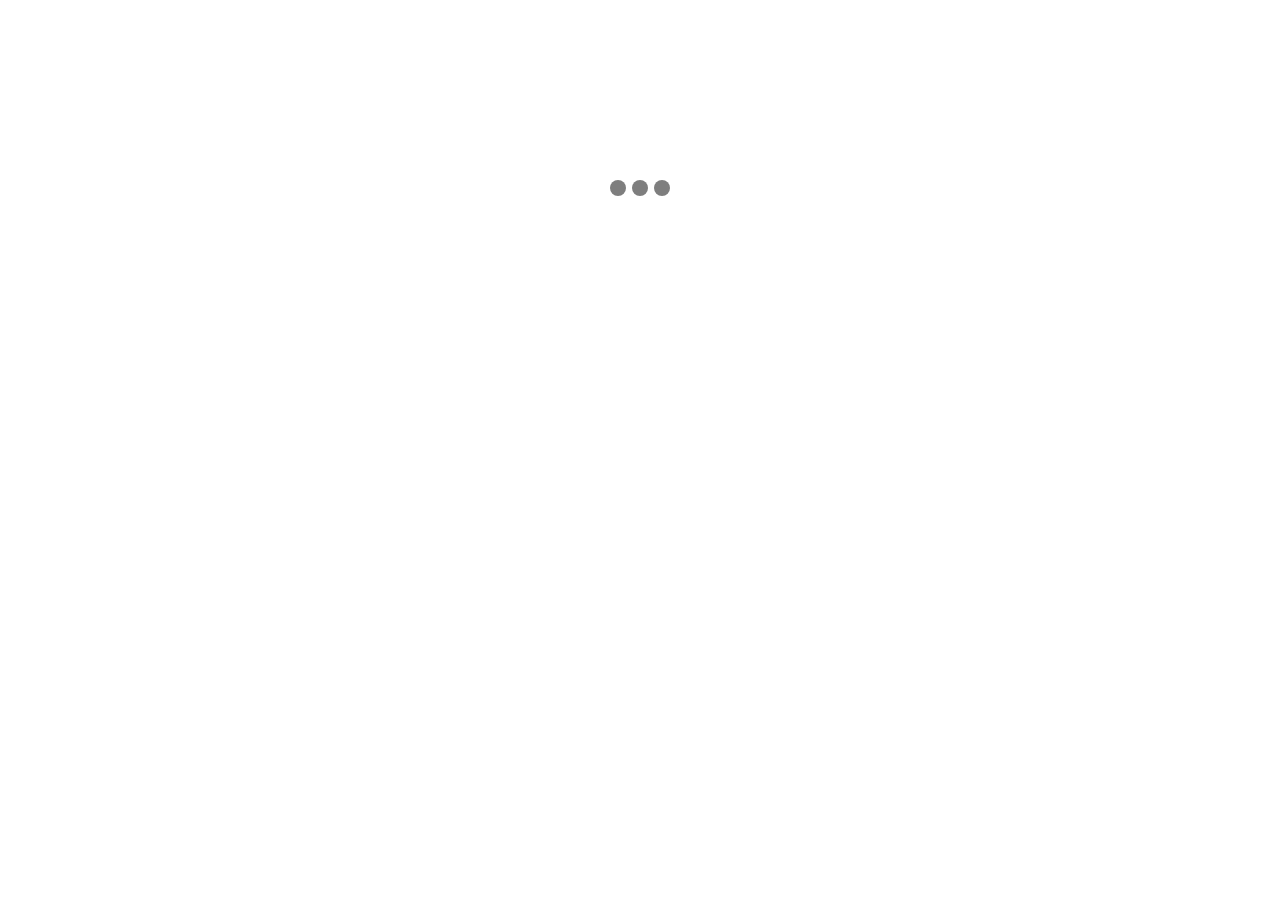
==== index.html @ 1f26c6fa "flex alignment on the hourly items" ====
<html>

<head>

	<title>blueclouds</title>
	<link rel="stylesheet" type="text/css" href="main.css">
	<meta name="viewport" content="width=device-width, initial-scale=1.0, maximum-scale=1.0, user-scalable=no" />

	<link rel="apple-touch-icon-precomposed" sizes="57x57" href="images/apple-touch-icon-57x57.png" />
	<link rel="apple-touch-icon-precomposed" sizes="114x114" href="images/apple-touch-icon-114x114.png" />
	<link rel="apple-touch-icon-precomposed" sizes="72x72" href="images/apple-touch-icon-72x72.png" />
	<link rel="apple-touch-icon-precomposed" sizes="144x144" href="images/apple-touch-icon-144x144.png" />
	<link rel="apple-touch-icon-precomposed" sizes="60x60" href="images/apple-touch-icon-60x60.png" />
	<link rel="apple-touch-icon-precomposed" sizes="120x120" href="images/apple-touch-icon-120x120.png" />
	<link rel="apple-touch-icon-precomposed" sizes="76x76" href="images/apple-touch-icon-76x76.png" />
	<link rel="apple-touch-icon-precomposed" sizes="152x152" href="images/apple-touch-icon-152x152.png" />
	<link rel="icon" type="image/png" href="images/favicon-196x196.png" sizes="196x196" />
	<link rel="icon" type="image/png" href="images/favicon-96x96.png" sizes="96x96" />
	<link rel="icon" type="image/png" href="images/favicon-32x32.png" sizes="32x32" />
	<link rel="icon" type="image/png" href="images/favicon-16x16.png" sizes="16x16" />
	<link rel="icon" type="image/png" href="images/favicon-128.png" sizes="128x128" />
	<meta name="application-name" content="blueclouds" />
	<meta name="msapplication-TileColor" content="#FFFFFF" />
	<meta name="msapplication-TileImage" content="images/mstile-144x144.png" />
	<meta name="msapplication-square70x70logo" content="images/mstile-70x70.png" />
	<meta name="msapplication-square150x150logo" content="images/mstile-150x150.png" />
	<meta name="msapplication-wide310x150logo" content="images/mstile-310x150.png" />
	<meta name="msapplication-square310x310logo" content="images/mstile-310x310.png" />


</head>

<body>
	<div id="content">
		<div class="spinner">
			<div class="bounce1"></div>
			<div class="bounce2"></div>
			<div class="bounce3"></div>
		</div>
		<ul id="hourlyList">
		</ul>
	</div>
	<button title="Back to top" class="scroll fade-out" id="scroll-top">
		<i class="chevron"></i>
	</button>
</body>
<script>
	const scrollButton = document.getElementById('scroll-top')

	scrollButton.addEventListener('click', animateScroll)

	const contentContainer = document.getElementById('content')

	navigator.geolocation.getCurrentPosition(geoSuccess, err => {
		if (err) {
			console.error(err)
		}
	})

	window.addEventListener('scroll', evt => {
		if (window.pageYOffset >= 50 && hasClass(scrollButton, 'fade-out')) scrollButton.classList.remove('fade-out')
		else if (window.pageYOffset < 50 && !hasClass(scrollButton, 'fade-out')) scrollButton.classList.add('fade-out')
	})

	function animateScroll() {
		const scrollTime = Math.min(2.0, Math.max(0.5, window.pageYOffset / 3000))
		contentContainer.style.transition = `top ${scrollTime}s cubic-bezier(0,0,0,1)`
		contentContainer.style.top = `${window.pageYOffset}px`
		setTimeout(() => {
			contentContainer.style.transition = 'none';
			contentContainer.style.top = ''
			window.scrollTo(0, 0)
		}, scrollTime * 1000)
	}

	async function fetchForecastData(url) {
		const response = await fetch(url)
		const json = await response.json()
		return json.properties.periods
	}

	async function geoSuccess(pos) {
		const { latitude, longitude } = pos.coords
		const urlHourly = weatherUrl(latitude, longitude, '/hourly')
		const urlDaily = weatherUrl(latitude, longitude)
		const [hourlyForecast, dailyForecast] = await Promise.all([
			fetchForecastData(urlHourly),
			fetchForecastData(urlDaily)
		])

		let html = getWeekdayHtml(hourlyForecast[0].startTime, dailyForecast)

		for (const p of hourlyForecast) {
			const startTime = formatDate(p.startTime)
			if (startTime === '12:00a') {
				const header = getWeekdayHtml(p.startTime, dailyForecast)
				if (!header) break
				html += header
			}
			html += `
				<li class="hourly">
					<div class="left-detail">
						<img src="${p.icon}"/>
						<span class="time">${startTime}</span>
						<span class="temperature">${p.temperature}&deg;</span>
						<span class="flex-pad"><span>
					</div>
					<div class="right-detail">
					</div>
				</li>
			`

		}
		hourlyForecast.forEach(p => {
		})

		contentContainer.innerHTML = html

		// setupDetails()
		setupAccordionListener()
	}

	function setupAccordionListener() {
		const accordions = document.getElementsByClassName('accordion')

		for(let i = 0; i < accordions.length; i++) {
			const accordion = accordions[i];
			accordion.addEventListener('click', function(evt) {
				this.classList.toggle('open')
				const collapsibleList = this.nextElementSibling

				if (collapsibleList.style.maxHeight) {
					collapsibleList.style.maxHeight = null
				}
				else {
					collapsibleList.style.maxHeight = collapsibleList.scrollHeight + 'px'
				}
			})
		}

	}

	// function setupDetails() {
	// 	const details = document.getElementsByTagName('details')
	// 	// for (const detail of details) {
	// 	// 	detail.addEventListener('toggle', toggleDetails)
	// 	// }

	// 	let isChanging = false


	// 	function toggleDetails(e) {
	// 		if (isChanging) return
	// 		localStorage.setItem('detailsState', e.target.open ? 'open' : '')
	// 		isChanging = true
	// 		for (const detail of details) {
	// 			detail.open = e.target.open
	// 		}
	// 		isChanging = false
	// 	}
	// }

	function formatDate(date) {
		date = parseInt(/T(\d\d)/.exec(date)[1])
		if (date === 0) return '12:00a'
		if (date === 12) return '12:00p'
		if (date > 12) return `${date - 12}:00p`
		return `${date}:00a`
	}

	function getDailyfromDate(dailyForecast, date) {
		const results = {}
		date = /^\d{4}-\d\d-\d\d/.exec(date)[0]
		for (const d of dailyForecast) {
			if (d.startTime.startsWith(date)) {
				results[d.isDaytime ? 'day' : 'night'] = d
			}
		}
		return results
	}

	function getWeekdayHtml(datetime, dailyForecast) {
		const weekdays = ['Sunday', 'Monday', 'Tuesday', 'Wednesday', 'Thursday', 'Friday', 'Saturday']
		const daily = getDailyfromDate(dailyForecast, datetime)

		if (!daily.day && !daily.night) return false

		datetime = new Date(datetime)
		const day = weekdays[datetime.getDay()]
		const month = datetime.getMonth() + 1
		const date = datetime.getDate()

		return `
				</ul>
			</div>
			<div>
					<div class="accordion sticky">
						<span>${day} ${month}/${date}</span>
						<img src="${(daily.day || daily.night).icon.replace('medium', 'small')}" />
						<div class="highLow">
							<div>${daily.day ? daily.day.temperature + '&deg;' : '\xa0'}</div>
							<div>${daily.night ?  daily.night.temperature + '&deg;' : '\xa0'}</div>
						</div>
					</div>
				<ul>
		`
	}

	function hasClass(element, cls) {
		return (' ' + element.className + ' ').indexOf(' ' + cls + ' ') > -1;
	}

	function weatherUrl(lat, lng, endpoint = '') {
		return `https://api.weather.gov/points/${lat.toFixed(4)},${lng.toFixed(4)}/forecast${endpoint}`
	}
</script>

</html>
---- main.css ----
body {
	font-size: 30px;
	font-family: -apple-system, BlinkMacSystemFont, 'Segoe UI', Roboto, Oxygen, Ubuntu, Cantarell, 'Open Sans', 'Helvetica Neue', sans-serif;
	color: #4e4e4e;
	margin: 0;
	padding: 0;
	width:100%;
}
.accordion {
  outline: none;
	padding: 1vh 0 1vh 0;
}
.accordion>span {
	flex-grow: 1;
}
#content {
	position:absolute;
	top:0;
	left:0;
	right:0;
}
ul {
	list-style: none;
	margin: 0;
  padding: 0;
	overflow: hidden;
	max-height: 0;
	transition: max-height 0.4s ease-out;
}
img {
	/* height: 7vh; */
	border-radius: 6px;
	margin-left: 1rem;
}
li {
	padding: 1vh 0 1vh 0;
	background-color: white;
	display: flex;
	flex-direction: row;
	justify-content: space-evenly;
	align-items: center;
	flex-wrap: nowrap;
	flex-grow: 1;
}
li.hourly:nth-child(2n) {
	background-color: #eee;
}
li div.left-detail {
	display: flex;
	flex-direction: row;
	align-items: center;
	flex-wrap: nowrap;
	justify-content: space-between;
	flex: 1;
}
li div.right-detail {
	display: flex;
	flex-direction: row;
	align-items: center;
	flex-wrap: nowrap;
	justify-content: center;
	flex: 1.5;
}
li span {
	text-align: right;
}
li span.temperature {
	width: 75px;
}
li span.time {
	font-size: 20px;
	width: 70px;
}
.flex-pad {
	flex-grow: 1;
}
.accordion .highLow{
	display: inline-block;
	font-size: 80%;
	margin: 0 0.5em;
}
.sticky {
	overflow: auto;
	width: -webkit-fill-available;
	width: -moz-available;
  position: -webkit-sticky;
  position: -moz-sticky;
  position: -o-sticky;
  position: -ms-sticky;
  position: sticky;
  top: 0;
  left: 0;
  right: 0;
  display: flex;
  align-items: center;
  z-index: 1;
  background-color: #fff;
	padding-left: 1rem;
	border: rgba(0,0,0,0.07) 0.5px solid;
	box-shadow: 0 2px 2px 0 rgba(0,0,0,.07);
	cursor: pointer;
	transition: 0.4s;
	outline: none;
}

.sticky:active {
	background-color: #eee;
}


.scroll {
  opacity: 0.3;
  background-color: #4e4e4e;
  width: 40px;
  height: 40px;
  position: fixed;
  bottom: 10px;
  right: 10px;
  border-radius: 50%;
  border: none;
  z-index: 10;
  transition: opacity 1s;
  outline: none;
}

.scroll:active {
  opacity: 1;
  transition: none;
}

.scroll.fade-out {
  opacity: 0;
}

.chevron {
	color: white;
	border-style: solid;
	border-width: 0.25em 0.25em 0 0;
	content: '';
	display: inline-block;
	height: 0.45em;
	transform: rotate(-45deg);
	vertical-align: top;
	width: 0.45em;
	position: absolute;
	top: 50%;
	left: 50%;
	margin-top: -5px;
	margin-left: -4px;
}

/************* Media Queries *************/
@media (hover) {
  .scroll:hover {
    opacity: 1;
	}
	
	.sticky:hover {
			background-color: #eee;
	}
}
/*****************************************/



/************* Loading Bounce *************/
.spinner {
	display: flex;
	justify-content: center;
	margin-top: 20vh;
}
.spinner > div {
	width: 1.75vh;
	height: 1.75vh;
	background-color: #7e7e7e;
	margin: 0 .25vw 0 .25vw;

	border-radius: 100%;
	display: inline-block;
	-webkit-animation: sk-bouncedelay 1.4s infinite ease-in-out both;
	animation: sk-bouncedelay 1.4s infinite ease-in-out both;
}

.spinner .bounce1 {
	-webkit-animation-delay: -0.32s;
	animation-delay: -0.32s;
}

.spinner .bounce2 {
	-webkit-animation-delay: -0.16s;
	animation-delay: -0.16s;
}

@-webkit-keyframes sk-bouncedelay {
	0%, 80%, 100% { -webkit-transform: scale(0) }
	40% { -webkit-transform: scale(1.0) }
}

@keyframes sk-bouncedelay {
	0%, 80%, 100% {
		-webkit-transform: scale(0);
		transform: scale(0);
	} 40% {
		-webkit-transform: scale(1.0);
		transform: scale(1.0);
	}
}
/********************************************/

@keyframes expand {
	/* 0%    { transform: scale(1, 0) }
	100%  { transform: scale(1, 1) } */
	0% { max-height: 0; }
	100% { max-height: 2200px; }
}
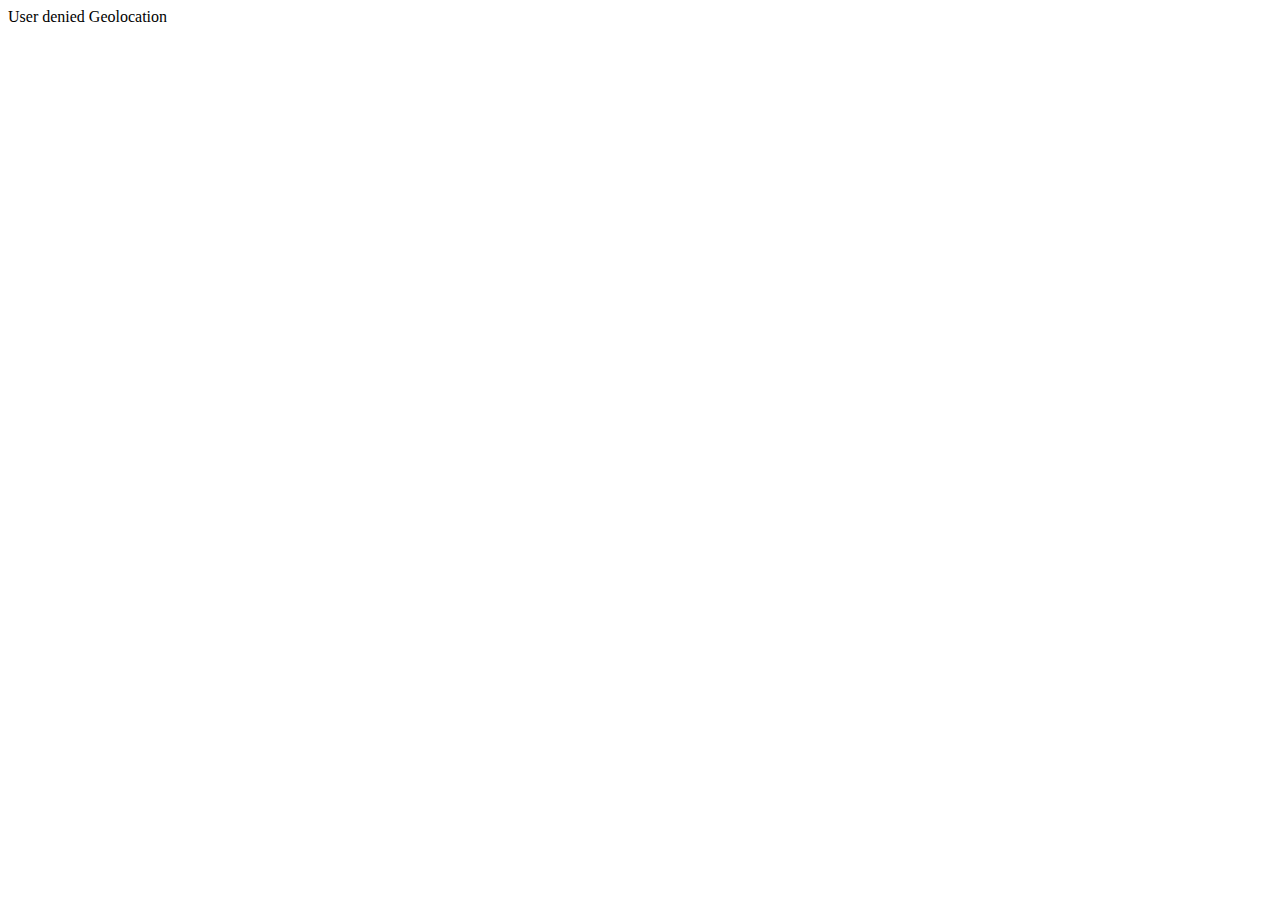
==== commit 36922405: "JS doesn't support regex look-behinds. added unhandled rejection handler to write to DOM" ====
--- a/index.html
+++ b/index.html
@@ -53,7 +53,7 @@
 
 	navigator.geolocation.getCurrentPosition(geoSuccess, err => {
 		if (err) {
-			console.error(err)
+			document.write(err.message)
 		}
 	})
 
@@ -61,6 +61,11 @@
 		if (window.pageYOffset >= 50 && hasClass(scrollButton, 'fade-out')) scrollButton.classList.remove('fade-out')
 		else if (window.pageYOffset < 50 && !hasClass(scrollButton, 'fade-out')) scrollButton.classList.add('fade-out')
 	})
+
+	window.addEventListener('unhandledrejection', evt => {
+		document.write(evt.promise);
+		document.write(evt.reason);
+	});
 
 	function animateScroll() {
 		const scrollTime = Math.min(2.0, Math.max(0.5, window.pageYOffset / 3000))
@@ -89,6 +94,7 @@
 		])
 
 		let html = getWeekdayHtml(hourlyForecast[0].startTime, dailyForecast)
+
 
 		for (const p of hourlyForecast) {
 			const startTime = formatDate(p.startTime)
@@ -111,12 +117,9 @@
 			`
 
 		}
-		hourlyForecast.forEach(p => {
-		})
 
 		contentContainer.innerHTML = html
 
-		// setupDetails()
 		setupAccordionListener()
 	}
 
@@ -140,26 +143,6 @@
 
 	}
 
-	// function setupDetails() {
-	// 	const details = document.getElementsByTagName('details')
-	// 	// for (const detail of details) {
-	// 	// 	detail.addEventListener('toggle', toggleDetails)
-	// 	// }
-
-	// 	let isChanging = false
-
-
-	// 	function toggleDetails(e) {
-	// 		if (isChanging) return
-	// 		localStorage.setItem('detailsState', e.target.open ? 'open' : '')
-	// 		isChanging = true
-	// 		for (const detail of details) {
-	// 			detail.open = e.target.open
-	// 		}
-	// 		isChanging = false
-	// 	}
-	// }
-
 	function formatDate(date) {
 		date = parseInt(/T(\d\d)/.exec(date)[1])
 		if (date === 0) return '12:00a'
@@ -179,11 +162,25 @@
 		return results
 	}
 
+	function getPrecipitation(daily) {
+		const dailyVal = daily.day || daily.night
+		let precipitation = dailyVal.icon.match(/(,)\d+(?=[\?\/])/g)
+		let retVal
+		if (precipitation) {
+			precipitation = precipitation.map(x=>x.replace(',',''))
+			retVal = Math.max(...precipitation)
+		}
+		return retVal
+	}
+
 	function getWeekdayHtml(datetime, dailyForecast) {
 		const weekdays = ['Sunday', 'Monday', 'Tuesday', 'Wednesday', 'Thursday', 'Friday', 'Saturday']
 		const daily = getDailyfromDate(dailyForecast, datetime)
 
 		if (!daily.day && !daily.night) return false
+
+		const precipitation = getPrecipitation(daily)
+		
 
 		datetime = new Date(datetime)
 		const day = weekdays[datetime.getDay()]
@@ -195,7 +192,8 @@
 			</div>
 			<div>
 					<div class="accordion sticky">
-						<span>${day} ${month}/${date}</span>
+						<span><span class="day">${day}  </span><span class="month">${month}/${date}</span></span>
+						${precipitation ? `<span>&#9748; ${precipitation}%</span>` : ``}
 						<img src="${(daily.day || daily.night).icon.replace('medium', 'small')}" />
 						<div class="highLow">
 							<div>${daily.day ? daily.day.temperature + '&deg;' : '\xa0'}</div>
--- a/main.css
+++ b/main.css
@@ -5,6 +5,9 @@
 	margin: 0;
 	padding: 0;
 	width:100%;
+}
+.day {
+	font-size: 20px;
 }
 .accordion {
   outline: none;
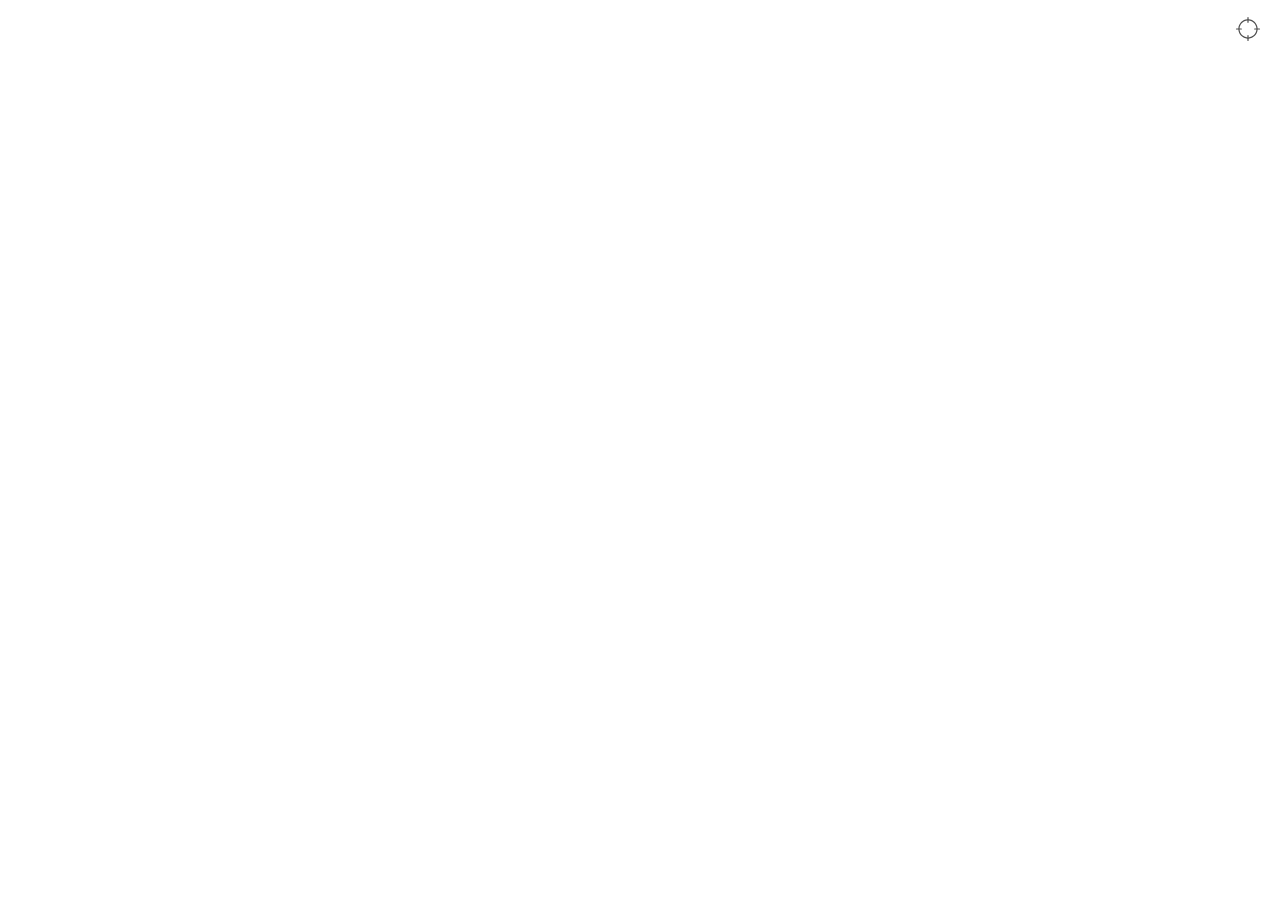
==== commit a53b1e52: "don't wipe the page while loading, move loader up, better errors" ====
--- a/index.html
+++ b/index.html
@@ -1,9 +1,360 @@
+<!DOCTYPE html>
 <html>
 
 <head>
+	<style>
+		body {
+			font-size: 25px;
+			font-family: -apple-system, BlinkMacSystemFont, 'Segoe UI', Roboto, Oxygen, Ubuntu, Cantarell, 'Open Sans', 'Helvetica Neue', sans-serif;
+			color: #4e4e4e;
+			margin: 0;
+			padding: 0;
+			width: 100%;
+		}
+
+		.cityHeader {
+			height: 75px;
+			display: flex;
+			align-items: center;
+			flex-direction: column;
+			justify-content: space-evenly;
+		}
+
+		.day {
+			font-size: 15px;
+		}
+
+		.month {
+			font-size: 20px;
+		}
+
+		.accordion {
+			outline: none;
+			padding: 1vh 0 1vh 0;
+			background-color: white;
+			display: flex;
+			flex-direction: row;
+			justify-content: space-evenly;
+			align-items: center;
+			flex-wrap: nowrap;
+			flex-grow: 1;
+		}
+
+		.accordion>span {
+			flex-grow: 1;
+		}
+
+		.accordion .dayDate {
+			display: flex;
+			flex-direction: row;
+			align-items: center;
+			flex-wrap: nowrap;
+			justify-content: space-between;
+			flex: 1;
+		}
+
+		.dayMonth {
+			width: 80px;
+		}
+
+		.rain {
+			text-align: right;
+			width: 100px;
+			display: flex;
+			justify-content: space-evenly;
+			align-items: center;
+		}
+
+		#content {
+			position: absolute;
+			top: 0;
+			left: 0;
+			right: 0;
+		}
+
+		ul {
+			list-style: none;
+			margin: 0;
+			padding: 0;
+			overflow: hidden;
+			max-height: 0;
+			transition: max-height 0.4s ease-out;
+		}
+
+		img {
+			/* height: 7vh; */
+			border-radius: 6px;
+			margin-left: 1rem;
+		}
+
+		li {
+			padding: 1vh 0 1vh 0;
+			background-color: white;
+			display: flex;
+			flex-direction: row;
+			justify-content: space-evenly;
+			align-items: center;
+			flex-wrap: nowrap;
+			flex-grow: 1;
+		}
+
+		li.hourly:nth-child(2n) {
+			background-color: #eee;
+		}
+
+		li div.left-detail {
+			display: flex;
+			flex-direction: row;
+			align-items: center;
+			flex-wrap: nowrap;
+			justify-content: space-between;
+			flex: 1;
+		}
+
+		li div.right-detail {
+			display: flex;
+			flex-direction: row;
+			align-items: center;
+			flex-wrap: nowrap;
+			justify-content: center;
+			flex: 1.5;
+		}
+
+		li span {
+			text-align: right;
+		}
+
+		li span.temperature {
+			width: 75px;
+		}
+
+		li span.time {
+			font-size: 20px;
+			width: 70px;
+		}
+
+		.flex-pad {
+			flex-grow: 1;
+		}
+
+		.accordion .highLow {
+			display: inline-block;
+			font-size: 80%;
+			margin: 0 0.5em;
+		}
+
+		.sticky {
+			overflow: auto;
+			width: -webkit-fill-available;
+			width: -moz-available;
+			position: -webkit-sticky;
+			position: -moz-sticky;
+			position: -o-sticky;
+			position: -ms-sticky;
+			position: sticky;
+			top: 0;
+			left: 0;
+			right: 0;
+			display: flex;
+			align-items: center;
+			z-index: 1;
+			background-color: #fff;
+			padding-left: 1rem;
+			border-top: rgba(0, 0, 0, 0.07) 0.8px solid;
+			box-shadow: 0 2px 2px 0 rgba(0, 0, 0, .07);
+			cursor: pointer;
+			transition: 0.4s;
+			outline: none;
+		}
+
+		.sticky:active {
+			background-color: #eee;
+		}
+
+
+		.scroll {
+			opacity: 0.3;
+			background-color: #4e4e4e;
+			width: 40px;
+			height: 40px;
+			position: fixed;
+			bottom: 10px;
+			right: 10px;
+			border-radius: 50%;
+			border: none;
+			z-index: 10;
+			transition: opacity 1s;
+			outline: none;
+		}
+
+		.scroll:active {
+			opacity: 1;
+			transition: none;
+		}
+
+		.scroll.fade-out {
+			opacity: 0;
+		}
+
+		.chevron {
+			color: white;
+			border-style: solid;
+			border-width: 0.25em 0.25em 0 0;
+			content: '';
+			display: inline-block;
+			height: 0.45em;
+			transform: rotate(-45deg);
+			vertical-align: top;
+			width: 0.45em;
+			position: absolute;
+			top: 50%;
+			left: 50%;
+			margin-top: -5px;
+			margin-left: -4px;
+		}
+
+		/************* Media Queries *************/
+		@media (hover) {
+			.scroll:hover {
+				opacity: 1;
+			}
+
+			.sticky:hover {
+				background-color: #eee;
+			}
+		}
+
+		/*****************************************/
+
+
+
+		/************* Loading Bounce *************/
+		.spinner-center {
+			display: flex;
+			justify-content: center;
+			margin-top: 20vh;
+		}
+
+		.spinner>div {
+			width: 1.75vh;
+			height: 1.75vh;
+			background-color: #7e7e7e;
+			margin: 0 .25vw 0 .25vw;
+
+			border-radius: 100%;
+			display: inline-block;
+			-webkit-animation: sk-bouncedelay 1.4s infinite ease-in-out both;
+			animation: sk-bouncedelay 1.4s infinite ease-in-out both;
+		}
+
+		.spinner .bounce1 {
+			-webkit-animation-delay: -0.32s;
+			animation-delay: -0.32s;
+		}
+
+		.spinner .bounce2 {
+			-webkit-animation-delay: -0.16s;
+			animation-delay: -0.16s;
+		}
+
+		@-webkit-keyframes sk-bouncedelay {
+
+			0%,
+			80%,
+			100% {
+				-webkit-transform: scale(0)
+			}
+
+			40% {
+				-webkit-transform: scale(1.0)
+			}
+		}
+
+		@keyframes sk-bouncedelay {
+
+			0%,
+			80%,
+			100% {
+				-webkit-transform: scale(0);
+				transform: scale(0);
+			}
+
+			40% {
+				-webkit-transform: scale(1.0);
+				transform: scale(1.0);
+			}
+		}
+
+		/********************************************/
+
+		/*****************SVG Icons******************/
+		.svg-icon {
+			width: 1.2em;
+			height: 1.2em;
+		}
+
+		.svg-icon path,
+		.svg-icon polygon,
+		.svg-icon rect {
+			fill: #359add;
+		}
+
+		.svg-icon circle {
+			stroke: #359add;
+			stroke-width: 1;
+		}
+
+		.svg-icon-location {
+			width: 1.2em;
+			height: 1.2em;
+		}
+
+		/* Location Icon */
+		.svg-icon-location path,
+		.svg-icon-location polygon,
+		.svg-icon-location rect {
+			fill: #4e4e4e;
+		}
+
+		.svg-icon-location circle {
+			stroke: #4e4e4e;
+			stroke-width: 1;
+			width: 1.2em;
+			height: 1.2em;
+			padding: 10px;
+			cursor: pointer;
+		}
+
+		#icon-location {
+			position: absolute;
+			top: 14px;
+			right: 17px;
+			z-index: 100;
+			display: flex;
+			flex-direction: row;
+		}
+
+		#loading {
+			margin-right: 10px;
+		}
+
+		/********************************************/
+
+		@keyframes expand {
+
+			/* 0%    { transform: scale(1, 0) }
+	100%  { transform: scale(1, 1) } */
+			0% {
+				max-height: 0;
+			}
+
+			100% {
+				max-height: 2200px;
+			}
+		}
+	</style>
 
 	<title>blueclouds</title>
-	<link rel="stylesheet" type="text/css" href="main.css">
 	<meta name="viewport" content="width=device-width, initial-scale=1.0, maximum-scale=1.0, user-scalable=no" />
 
 	<link rel="apple-touch-icon-precomposed" sizes="57x57" href="images/apple-touch-icon-57x57.png" />
@@ -31,12 +382,20 @@
 </head>
 
 <body>
-	<div id="content">
-		<div class="spinner">
+
+	<div id="icon-location">
+		<div id="loading" class="spinner">
 			<div class="bounce1"></div>
 			<div class="bounce2"></div>
 			<div class="bounce3"></div>
 		</div>
+		<svg class="svg-icon-location" viewBox="0 0 20 20">
+			<path
+				d="M17.659,9.597h-1.224c-0.199-3.235-2.797-5.833-6.032-6.033V2.341c0-0.222-0.182-0.403-0.403-0.403S9.597,2.119,9.597,2.341v1.223c-3.235,0.2-5.833,2.798-6.033,6.033H2.341c-0.222,0-0.403,0.182-0.403,0.403s0.182,0.403,0.403,0.403h1.223c0.2,3.235,2.798,5.833,6.033,6.032v1.224c0,0.222,0.182,0.403,0.403,0.403s0.403-0.182,0.403-0.403v-1.224c3.235-0.199,5.833-2.797,6.032-6.032h1.224c0.222,0,0.403-0.182,0.403-0.403S17.881,9.597,17.659,9.597 M14.435,10.403h1.193c-0.198,2.791-2.434,5.026-5.225,5.225v-1.193c0-0.222-0.182-0.403-0.403-0.403s-0.403,0.182-0.403,0.403v1.193c-2.792-0.198-5.027-2.434-5.224-5.225h1.193c0.222,0,0.403-0.182,0.403-0.403S5.787,9.597,5.565,9.597H4.373C4.57,6.805,6.805,4.57,9.597,4.373v1.193c0,0.222,0.182,0.403,0.403,0.403s0.403-0.182,0.403-0.403V4.373c2.791,0.197,5.026,2.433,5.225,5.224h-1.193c-0.222,0-0.403,0.182-0.403,0.403S14.213,10.403,14.435,10.403">
+			</path>
+		</svg>
+	</div>
+	<div id="content">
 		<ul id="hourlyList">
 		</ul>
 	</div>
@@ -45,17 +404,138 @@
 	</button>
 </body>
 <script>
+
+	const weatherIcons = {
+		sun: `
+		<svg class="svg-icon" viewBox="0 0 20 20">
+			<path fill="none" d="M5.114,5.726c0.169,0.168,0.442,0.168,0.611,0c0.168-0.169,0.168-0.442,0-0.61L3.893,3.282c-0.168-0.168-0.442-0.168-0.61,0c-0.169,0.169-0.169,0.442,0,0.611L5.114,5.726z M3.955,10c0-0.239-0.193-0.432-0.432-0.432H0.932C0.693,9.568,0.5,9.761,0.5,10s0.193,0.432,0.432,0.432h2.591C3.761,10.432,3.955,10.239,3.955,10 M10,3.955c0.238,0,0.432-0.193,0.432-0.432v-2.59C10.432,0.693,10.238,0.5,10,0.5S9.568,0.693,9.568,0.932v2.59C9.568,3.762,9.762,3.955,10,3.955 M14.886,5.726l1.832-1.833c0.169-0.168,0.169-0.442,0-0.611c-0.169-0.168-0.442-0.168-0.61,0l-1.833,1.833c-0.169,0.168-0.169,0.441,0,0.61C14.443,5.894,14.717,5.894,14.886,5.726 M5.114,14.274l-1.832,1.833c-0.169,0.168-0.169,0.441,0,0.61c0.168,0.169,0.442,0.169,0.61,0l1.833-1.832c0.168-0.169,0.168-0.442,0-0.611C5.557,14.106,5.283,14.106,5.114,14.274 M19.068,9.568h-2.591c-0.238,0-0.433,0.193-0.433,0.432s0.194,0.432,0.433,0.432h2.591c0.238,0,0.432-0.193,0.432-0.432S19.307,9.568,19.068,9.568 M14.886,14.274c-0.169-0.168-0.442-0.168-0.611,0c-0.169,0.169-0.169,0.442,0,0.611l1.833,1.832c0.168,0.169,0.441,0.169,0.61,0s0.169-0.442,0-0.61L14.886,14.274z M10,4.818c-2.861,0-5.182,2.32-5.182,5.182c0,2.862,2.321,5.182,5.182,5.182s5.182-2.319,5.182-5.182C15.182,7.139,12.861,4.818,10,4.818M10,14.318c-2.385,0-4.318-1.934-4.318-4.318c0-2.385,1.933-4.318,4.318-4.318c2.386,0,4.318,1.933,4.318,4.318C14.318,12.385,12.386,14.318,10,14.318 M10,16.045c-0.238,0-0.432,0.193-0.432,0.433v2.591c0,0.238,0.194,0.432,0.432,0.432s0.432-0.193,0.432-0.432v-2.591C10.432,16.238,10.238,16.045,10,16.045"></path>
+		</svg>
+		`,
+		sunset: `
+		<svg class="svg-icon" viewBox="0 0 20 20">
+			<path fill="none" d="M5.163,5.768c0.167,0.167,0.438,0.167,0.605,0c0.167-0.167,0.167-0.438,0-0.604L3.953,3.349c-0.167-0.167-0.438-0.167-0.604,0c-0.167,0.167-0.167,0.437,0,0.604L5.163,5.768z M14.837,5.768l1.814-1.814c0.167-0.167,0.167-0.438,0-0.604c-0.168-0.167-0.438-0.167-0.605,0l-1.813,1.814c-0.167,0.167-0.167,0.437,0,0.604C14.399,5.935,14.67,5.935,14.837,5.768 M10,4.014c0.236,0,0.428-0.191,0.428-0.428V1.021c0-0.236-0.192-0.428-0.428-0.428S9.572,0.785,9.572,1.021v2.565C9.572,3.823,9.764,4.014,10,4.014 M18.979,10h-3.848c0-2.833-2.297-5.131-5.131-5.131c-2.833,0-5.131,2.297-5.131,5.131H1.021c-0.236,0-0.428,0.191-0.428,0.428s0.192,0.428,0.428,0.428h17.957c0.236,0,0.428-0.191,0.428-0.428S19.215,10,18.979,10 M5.725,10c0-2.361,1.914-4.275,4.275-4.275S14.276,7.639,14.276,10H5.725zM12.565,15.985H11.71v-2.138c0-0.235-0.191-0.427-0.428-0.427H8.717c-0.236,0-0.428,0.191-0.428,0.427v2.138H7.435c-0.235,0-0.427,0.191-0.427,0.428c0,0.118,0.047,0.226,0.125,0.304l2.565,2.564c0.077,0.078,0.185,0.125,0.302,0.125s0.225-0.047,0.302-0.125l2.565-2.564c0.078-0.078,0.126-0.186,0.126-0.304C12.993,16.177,12.802,15.985,12.565,15.985 M10,18.374l-1.533-1.533h0.25c0.236,0,0.428-0.191,0.428-0.428v-2.138h1.709v2.138c0,0.236,0.192,0.428,0.428,0.428h0.251L10,18.374z"></path>
+		</svg>
+		`,
+		sunrise: `
+		<svg class="svg-icon" viewBox="0 0 20 20">
+			<path fill="none" d="M18.935,18.509h-3.83c0-2.819-2.285-5.105-5.104-5.105s-5.105,2.286-5.105,5.105H1.066c-0.234,0-0.425,0.19-0.425,0.426c0,0.234,0.191,0.425,0.425,0.425h17.869c0.234,0,0.425-0.19,0.425-0.425C19.359,18.699,19.169,18.509,18.935,18.509 M5.746,18.509c0-2.351,1.905-4.254,4.254-4.254s4.255,1.903,4.255,4.254H5.746zM14.813,14.298l1.805-1.806c0.166-0.166,0.166-0.436,0-0.602c-0.166-0.167-0.436-0.167-0.602,0l-1.806,1.805c-0.165,0.166-0.165,0.436,0,0.603C14.378,14.463,14.647,14.463,14.813,14.298 M9.575,9.575v2.552c0,0.235,0.19,0.426,0.425,0.426s0.425-0.19,0.425-0.426V9.575c0-0.235-0.19-0.426-0.425-0.426S9.575,9.339,9.575,9.575 M5.187,14.298c0.167,0.165,0.436,0.165,0.603,0c0.166-0.167,0.166-0.437,0-0.603l-1.806-1.805c-0.167-0.167-0.435-0.167-0.602,0c-0.166,0.166-0.166,0.436,0,0.602L5.187,14.298z M7.448,4.044h0.851v2.127c0,0.235,0.19,0.425,0.425,0.425h2.553c0.234,0,0.426-0.19,0.426-0.425V4.044h0.851c0.234,0,0.425-0.19,0.425-0.425c0-0.117-0.047-0.224-0.124-0.301l-2.553-2.552C10.224,0.688,10.117,0.641,10,0.641S9.776,0.688,9.699,0.766L7.146,3.318C7.07,3.395,7.022,3.501,7.022,3.619C7.022,3.854,7.213,4.044,7.448,4.044 M10,1.667l1.525,1.525h-0.249c-0.234,0-0.425,0.191-0.425,0.426v2.127H9.149V3.619c0-0.235-0.19-0.426-0.425-0.426H8.475L10,1.667z"></path>
+		</svg>
+		`,
+		sunnyClouds: `
+		<svg class="svg-icon" viewBox="0 0 20 20">
+			<path fill="none" d="M17.668,11.332c1.086-0.947,1.775-2.337,1.775-3.892c0-2.853-2.313-5.167-5.166-5.167c-2.592,0-4.731,1.911-5.104,4.399C8.873,6.617,8.566,6.579,8.25,6.579c-2.593,0-4.734,1.912-5.104,4.402C1.629,11.342,0.5,12.701,0.5,14.328c0,1.902,1.542,3.444,3.444,3.444h12.055c1.902,0,3.444-1.542,3.444-3.444C19.443,13.035,18.723,11.92,17.668,11.332 M14.277,3.134c2.378,0,4.306,1.929,4.306,4.306c0,1.408-0.68,2.653-1.724,3.438c-0.002-1.424-1.158-2.578-2.582-2.578c-0.651,0-1.245,0.243-1.699,0.64c-0.605-0.935-1.507-1.656-2.568-2.044C10.277,4.776,12.084,3.134,14.277,3.134 M15.999,16.911H3.944c-1.425,0-2.583-1.158-2.583-2.583c0-1.2,0.816-2.231,1.984-2.51c0.342-0.081,0.601-0.362,0.653-0.71C4.309,9.017,6.136,7.44,8.25,7.44c1.46,0,2.377,0.306,3.175,1.538c0.137,0.21,0.787,0.781,1.034,0.815c0.04,0.006,0.119,0.008,0.119,0.008c0.208,0,0.409-0.074,0.567-0.212c0.314-0.275,0.717-0.427,1.132-0.427c0.949,0,1.722,0.772,1.721,1.731l-0.004,0.063c-0.019,0.408,0.252,0.772,0.646,0.874c1.144,0.292,1.942,1.32,1.942,2.498C18.583,15.753,17.424,16.911,15.999,16.911"></path>
+
+			<path stroke="orange" fill="purple" fill-opacity="0" d="
+			M17.668,11.332c1.086-0.947,1.775-2.337,1.775-3.892c0-2.853-2.313-5.167-5.166-5.167c-2.592,0-4.731,1.911-5.104,4.399
+			"></path>
+		</svg>
+		`,
+		clouds: `
+		<svg class="svg-icon" viewBox="0 0 20 20">
+			<path fill="none" d="M16.889,8.82c0.002-0.038,0.006-0.075,0.006-0.112c0-1.427-1.158-2.585-2.586-2.585c-0.65,0-1.244,0.243-1.699,0.641c-0.92-1.421-2.513-2.364-4.333-2.364c-2.595,0-4.738,1.914-5.108,4.406c-1.518,0.361-2.648,1.722-2.648,3.35c0,1.904,1.543,3.447,3.447,3.447h12.065c1.904,0,3.447-1.543,3.447-3.447C19.48,10.547,18.377,9.201,16.889,8.82 M16.033,14.74H3.968c-1.426,0-2.585-1.16-2.585-2.586c0-1.2,0.816-2.233,1.985-2.512C3.71,9.561,3.969,9.279,4.021,8.931C4.333,6.838,6.162,5.26,8.277,5.26c1.461,0,2.811,0.736,3.61,1.971c0.135,0.21,0.355,0.351,0.604,0.385c0.039,0.006,0.08,0.008,0.119,0.008c0.207,0,0.408-0.074,0.566-0.212c0.316-0.275,0.719-0.428,1.133-0.428c0.951,0,1.725,0.773,1.723,1.733L16.027,8.78c-0.018,0.408,0.252,0.772,0.646,0.874c1.146,0.293,1.945,1.321,1.945,2.5C18.619,13.58,17.459,14.74,16.033,14.74"></path>
+		</svg>
+		`,
+		rainClouds: `
+		<svg class="svg-icon" viewBox="0 0 20 20">
+			<path fill="none" d="M8.705,15.182c-0.238,0-0.432,0.193-0.432,0.432v2.592c0,0.238,0.194,0.432,0.432,0.432s0.432-0.193,0.432-0.432v-2.592C9.137,15.375,8.943,15.182,8.705,15.182 M11.295,14.318c-0.238,0-0.432,0.193-0.432,0.432v2.591c0,0.238,0.193,0.432,0.432,0.432c0.239,0,0.433-0.193,0.433-0.432V14.75C11.728,14.512,11.534,14.318,11.295,14.318 M3.522,13.455c-0.238,0-0.432,0.193-0.432,0.432v2.591c0,0.239,0.194,0.432,0.432,0.432c0.238,0,0.432-0.192,0.432-0.432v-2.591C3.955,13.648,3.761,13.455,3.522,13.455 M6.113,14.318c-0.238,0-0.431,0.193-0.431,0.432v1.728c0,0.239,0.193,0.432,0.431,0.432c0.239,0,0.432-0.192,0.432-0.432V14.75C6.545,14.512,6.352,14.318,6.113,14.318 M16.903,5.793c0.002-0.037,0.006-0.073,0.006-0.112c0-1.43-1.161-2.59-2.591-2.59c-0.653,0-1.248,0.243-1.704,0.642c-0.922-1.424-2.518-2.369-4.342-2.369c-2.601,0-4.748,1.918-5.119,4.415C1.633,6.141,0.5,7.504,0.5,9.136c0,1.908,1.546,3.455,3.455,3.455h12.09c1.908,0,3.455-1.547,3.455-3.455C19.5,7.526,18.396,6.176,16.903,5.793 M16.045,11.728H3.955c-1.429,0-2.591-1.162-2.591-2.591c0-1.203,0.819-2.239,1.99-2.517c0.343-0.082,0.602-0.364,0.654-0.713C4.32,3.809,6.153,2.227,8.272,2.227c1.465,0,2.384,0.307,3.186,1.543c0.136,0.21,0.789,0.783,1.037,0.817c0.04,0.006,0.119,0.009,0.119,0.009c0.208,0,0.41-0.075,0.568-0.213c0.315-0.276,0.72-0.429,1.136-0.429c0.953,0,1.727,0.775,1.726,1.736l-0.003,0.063c-0.02,0.409,0.252,0.774,0.648,0.876c1.146,0.294,1.946,1.324,1.946,2.506C18.636,10.565,17.475,11.728,16.045,11.728M13.887,13.455c-0.238,0-0.432,0.193-0.432,0.432v2.591c0,0.239,0.193,0.432,0.432,0.432s0.432-0.192,0.432-0.432v-2.591C14.318,13.648,14.125,13.455,13.887,13.455 M16.477,13.455c-0.237,0-0.432,0.193-0.432,0.432v1.727c0,0.239,0.194,0.433,0.432,0.433c0.239,0,0.433-0.193,0.433-0.433v-1.727C16.909,13.648,16.716,13.455,16.477,13.455"></path>
+		</svg>
+		`,
+		snowClouds: `
+		<svg class="svg-icon" viewBox="0 0 20 20">
+			<path fill="none" d="M7.409,12.653c-0.477,0-0.864,0.388-0.864,0.863c0,0.478,0.387,0.864,0.864,0.864s0.864-0.387,0.864-0.864C8.273,13.041,7.886,12.653,7.409,12.653 M4.818,16.972c-0.477,0-0.864,0.387-0.864,0.863c0,0.478,0.387,0.864,0.864,0.864c0.476,0,0.863-0.387,0.863-0.864C5.682,17.358,5.294,16.972,4.818,16.972 M3.091,14.381c-0.477,0-0.864,0.387-0.864,0.863s0.387,0.864,0.864,0.864s0.864-0.388,0.864-0.864S3.567,14.381,3.091,14.381 M10,16.108c-0.477,0-0.864,0.387-0.864,0.863S9.523,17.835,10,17.835s0.864-0.387,0.864-0.863S10.477,16.108,10,16.108 M14.318,14.381c0-0.477-0.388-0.864-0.864-0.864s-0.863,0.388-0.863,0.864c0,0.478,0.387,0.863,0.863,0.863S14.318,14.858,14.318,14.381 M16.903,4.992c0.002-0.037,0.006-0.074,0.006-0.111c0-1.431-1.16-2.591-2.591-2.591c-0.653,0-1.248,0.244-1.704,0.642c-0.922-1.424-2.518-2.369-4.341-2.369c-2.601,0-4.748,1.918-5.119,4.415C1.633,5.34,0.5,6.703,0.5,8.335c0,1.908,1.547,3.455,3.455,3.455h12.091c1.907,0,3.454-1.547,3.454-3.455C19.5,6.724,18.396,5.375,16.903,4.992 M16.046,10.926H3.955c-1.429,0-2.591-1.162-2.591-2.591c0-1.204,0.817-2.238,1.99-2.517c0.343-0.081,0.603-0.364,0.655-0.713C4.32,3.007,6.153,1.426,8.273,1.426c1.464,0,2.384,0.306,3.185,1.543c0.136,0.21,0.789,0.783,1.037,0.817c0.04,0.006,0.119,0.009,0.119,0.009c0.208,0,0.41-0.075,0.568-0.214c0.315-0.275,0.72-0.428,1.136-0.428c0.952,0,1.728,0.775,1.726,1.737L16.04,4.953c-0.019,0.409,0.253,0.775,0.648,0.876c1.147,0.293,1.948,1.324,1.948,2.506C18.637,9.764,17.475,10.926,16.046,10.926 M16.909,15.244c-0.477,0-0.863,0.388-0.863,0.864c0,0.478,0.387,0.863,0.863,0.863s0.863-0.386,0.863-0.863C17.772,15.632,17.386,15.244,16.909,15.244 M14.318,17.835c-0.477,0-0.864,0.387-0.864,0.864c0,0.477,0.388,0.863,0.864,0.863s0.863-0.387,0.863-0.863C15.182,18.222,14.795,17.835,14.318,17.835"></path>
+		</svg>
+		`,
+		wind: `
+		<svg class="svg-icon" viewBox="0 0 20 20">
+			<path fill="none" d="M2.568,7.179H8.96c1.411,0,2.557-1.145,2.557-2.557c0-1.412-1.146-2.557-2.557-2.557H8.534c-0.235,0-0.426,0.19-0.426,0.426c0,0.236,0.191,0.426,0.426,0.426H8.96c0.941,0,1.704,0.763,1.704,1.705S9.901,6.327,8.96,6.327H2.568c-0.236,0-0.426,0.19-0.426,0.426C2.142,6.988,2.333,7.179,2.568,7.179 M15.778,7.179c0-0.941-0.763-1.704-1.704-1.704h-0.427c-0.235,0-0.426,0.19-0.426,0.426c0,0.235,0.19,0.426,0.426,0.426h0.427c0.47,0,0.852,0.382,0.852,0.852c0,0.471-0.382,0.853-0.852,0.853H0.864c-0.236,0-0.426,0.19-0.426,0.426c0,0.235,0.19,0.426,0.426,0.426h13.21C15.016,8.884,15.778,8.12,15.778,7.179 M16.631,9.736H2.568c-0.236,0-0.426,0.19-0.426,0.426c0,0.236,0.19,0.426,0.426,0.426h14.062c0.94,0,1.704,0.764,1.704,1.705s-0.764,1.704-1.704,1.704h-0.427c-0.235,0-0.426,0.19-0.426,0.427c0,0.235,0.19,0.426,0.426,0.426h0.427c1.411,0,2.557-1.145,2.557-2.557S18.042,9.736,16.631,9.736 M10.665,11.44H4.273c-0.236,0-0.426,0.19-0.426,0.426c0,0.236,0.19,0.427,0.426,0.427h6.392c1.412,0,2.557,1.145,2.557,2.557s-1.146,2.557-2.557,2.557h-0.426c-0.236,0-0.426,0.19-0.426,0.426s0.19,0.427,0.426,0.427h0.426c1.883,0,3.41-1.526,3.41-3.409S12.548,11.44,10.665,11.44"></path>
+		</svg>
+		`,
+		umbrella: `
+		<svg class="svg-icon" viewBox="0 0 20 20">
+			<path fill="none" d="M10,6.656c-0.465,0-0.844,0.378-0.844,0.844c0,0.466,0.378,0.844,0.844,0.844s0.844-0.378,0.844-0.844C10.844,7.035,10.465,6.656,10,6.656 M10.422,1.614V1.172c0-0.233-0.188-0.422-0.422-0.422S9.578,0.939,9.578,1.172v0.442c-4.929,0.212-8.859,4.082-8.859,8.839c0,0.233,0.189,0.422,0.422,0.422h8.438v5.906c0,0.932-0.756,1.688-1.688,1.688c-0.932,0-1.688-0.756-1.688-1.688c0-0.233-0.188-0.422-0.422-0.422c-0.233,0-0.422,0.188-0.422,0.422c0,1.397,1.133,2.531,2.531,2.531c1.253,0,2.287-0.914,2.489-2.109h0.042v-6.328h8.438c0.233,0,0.422-0.189,0.422-0.422C19.281,5.696,15.351,1.826,10.422,1.614 M1.585,10.031C1.817,5.802,5.49,2.438,10,2.438c4.51,0,8.184,3.364,8.415,7.594H1.585zM4.094,7.5C3.627,7.5,3.25,7.878,3.25,8.344c0,0.465,0.377,0.843,0.844,0.843c0.465,0,0.844-0.378,0.844-0.843C4.938,7.878,4.559,7.5,4.094,7.5 M7.469,4.969c-0.465,0-0.844,0.378-0.844,0.844s0.378,0.844,0.844,0.844c0.466,0,0.844-0.378,0.844-0.844S7.935,4.969,7.469,4.969 M15.062,7.5c-0.466,0-0.844,0.378-0.844,0.844c0,0.465,0.378,0.843,0.844,0.843s0.844-0.378,0.844-0.843C15.906,7.878,15.528,7.5,15.062,7.5 M12.531,4.125c-0.466,0-0.844,0.378-0.844,0.844s0.378,0.844,0.844,0.844s0.844-0.378,0.844-0.844S12.997,4.125,12.531,4.125"></path>
+		</svg>
+		`,
+		lightningRainCloud: `
+		<svg class="svg-icon" viewBox="0 0 20 20">
+			<path fill="none" d="M10.841,13.784c0-0.232-0.188-0.421-0.42-0.421c-0.116,0-0.222,0.048-0.297,0.124l-2.522,2.521c-0.076,0.077-0.123,0.183-0.123,0.298c0,0.232,0.188,0.421,0.42,0.421h1.508l-1.805,1.805c-0.076,0.076-0.123,0.182-0.123,0.298c0,0.232,0.188,0.42,0.42,0.42c0.116,0,0.222-0.047,0.298-0.123l2.522-2.523c0.076-0.075,0.123-0.181,0.123-0.297c0-0.232-0.188-0.42-0.42-0.42h0H8.913l1.805-1.805C10.794,14.005,10.841,13.9,10.841,13.784 M6.216,14.205c-0.116,0-0.221,0.047-0.297,0.123l-2.522,2.522c-0.077,0.076-0.124,0.181-0.124,0.297c0,0.232,0.188,0.421,0.421,0.421c0.116,0,0.221-0.047,0.297-0.123l2.523-2.523c0.077-0.075,0.123-0.181,0.123-0.297C6.636,14.394,6.448,14.205,6.216,14.205M16.722,5.063c0.001-0.036,0.006-0.072,0.006-0.109c0-1.393-1.13-2.523-2.523-2.523c-0.635,0-1.215,0.237-1.658,0.625C11.648,1.671,10.094,0.75,8.318,0.75c-2.533,0-4.623,1.867-4.985,4.299C1.853,5.401,0.75,6.729,0.75,8.318c0,1.857,1.506,3.363,3.364,3.363h11.773c1.857,0,3.363-1.506,3.363-3.363C19.25,6.75,18.174,5.436,16.722,5.063 M15.887,10.841H4.114c-1.391,0-2.523-1.132-2.523-2.523c0-1.172,0.796-2.18,1.938-2.451c0.334-0.079,0.587-0.354,0.638-0.694c0.303-2.042,2.088-3.582,4.152-3.582c1.425,0,2.321,0.299,3.102,1.502c0.132,0.205,0.768,0.762,1.009,0.796c0.039,0.006,0.117,0.008,0.117,0.008c0.202,0,0.398-0.072,0.554-0.208c0.307-0.269,0.699-0.417,1.104-0.417c0.928,0,1.683,0.755,1.682,1.691l-0.005,0.062c-0.018,0.398,0.246,0.754,0.632,0.853c1.116,0.286,1.896,1.289,1.896,2.44C18.409,9.709,17.277,10.841,15.887,10.841 M15.045,14.205c-0.116,0-0.221,0.047-0.297,0.123l-2.522,2.522c-0.076,0.076-0.123,0.181-0.123,0.297c0,0.232,0.188,0.421,0.42,0.421c0.116,0,0.221-0.047,0.298-0.123l2.522-2.523c0.076-0.075,0.123-0.181,0.123-0.297C15.466,14.394,15.277,14.205,15.045,14.205"></path>
+		</svg>
+		`,
+		moonCraters: `
+		<svg class="svg-icon" viewBox="0 0 20 20">
+			<path fill="none" d="M15.131,8.29c-0.944,0-1.711,0.766-1.711,1.71s0.767,1.711,1.711,1.711s1.71-0.767,1.71-1.711S16.075,8.29,15.131,8.29 M15.131,10.855c-0.472,0-0.855-0.383-0.855-0.855s0.384-0.855,0.855-0.855S15.986,9.528,15.986,10S15.603,10.855,15.131,10.855 M12.993,15.131c-0.236,0-0.428,0.191-0.428,0.427c0,0.237,0.191,0.429,0.428,0.429c0.235,0,0.427-0.191,0.427-0.429C13.42,15.322,13.229,15.131,12.993,15.131 M4.87,10.855c-0.473,0-0.855,0.383-0.855,0.856c0,0.471,0.383,0.854,0.855,0.854c0.472,0,0.854-0.384,0.854-0.854C5.724,11.238,5.341,10.855,4.87,10.855 M8.717,12.565c-0.708,0-1.283,0.574-1.283,1.283c0,0.708,0.574,1.282,1.283,1.282S10,14.557,10,13.849C10,13.14,9.426,12.565,8.717,12.565M8.717,14.275c-0.236,0-0.427-0.191-0.427-0.427c0-0.236,0.191-0.429,0.427-0.429s0.427,0.192,0.427,0.429C9.145,14.084,8.953,14.275,8.717,14.275 M11.283,10c-0.236,0-0.428,0.191-0.428,0.428c0,0.236,0.191,0.427,0.428,0.427c0.235,0,0.427-0.191,0.427-0.427C11.71,10.191,11.519,10,11.283,10 M10,0.594c-5.195,0-9.406,4.211-9.406,9.406c0,5.195,4.211,9.406,9.406,9.406c5.195,0,9.406-4.211,9.406-9.406C19.406,4.805,15.195,0.594,10,0.594 M10,18.552c-4.723,0-8.551-3.829-8.551-8.552c0-4.722,3.828-8.551,8.551-8.551S18.552,5.278,18.552,10C18.552,14.723,14.723,18.552,10,18.552M7.435,4.014c-1.417,0-2.565,1.149-2.565,2.565c0,1.417,1.148,2.565,2.565,2.565C8.851,9.145,10,7.997,10,6.58C10,5.164,8.851,4.014,7.435,4.014 M7.435,8.29c-0.944,0-1.71-0.766-1.71-1.71c0-0.945,0.766-1.71,1.71-1.71c0.945,0,1.71,0.765,1.71,1.71C9.145,7.524,8.379,8.29,7.435,8.29"></path>
+		</svg>
+		`,
+		moonCrescent: `
+		<svg class="svg-icon" viewBox="0 0 20 20">
+			<path fill="none" d="M10.544,8.717l1.166-0.855l1.166,0.855l-0.467-1.399l1.012-0.778h-1.244L11.71,5.297l-0.466,1.244H10l1.011,0.778L10.544,8.717z M15.986,9.572l-0.467,1.244h-1.244l1.011,0.777l-0.467,1.4l1.167-0.855l1.165,0.855l-0.466-1.4l1.011-0.777h-1.244L15.986,9.572z M7.007,6.552c0-2.259,0.795-4.33,2.117-5.955C4.34,1.042,0.594,5.07,0.594,9.98c0,5.207,4.211,9.426,9.406,9.426c2.94,0,5.972-1.354,7.696-3.472c-0.289,0.026-0.987,0.044-1.283,0.044C11.219,15.979,7.007,11.759,7.007,6.552 M10,18.55c-4.715,0-8.551-3.845-8.551-8.57c0-3.783,2.407-6.999,5.842-8.131C6.549,3.295,6.152,4.911,6.152,6.552c0,5.368,4.125,9.788,9.365,10.245C13.972,17.893,11.973,18.55,10,18.55 M19.406,2.304h-1.71l-0.642-1.71l-0.642,1.71h-1.71l1.39,1.069l-0.642,1.924l1.604-1.176l1.604,1.176l-0.642-1.924L19.406,2.304z"></path>
+		</svg>
+		`,
+		rainbow: `
+		<svg class="svg-icon" viewBox="0 0 20 20">
+			<path fill="none" d="M10,4.75c-5.316,0-9.625,4.505-9.625,10.062c0,0.241,0.196,0.438,0.438,0.438h7.875c0.242,0,0.438-0.196,0.438-0.438c0-0.725,0.392-1.312,0.875-1.312s0.875,0.588,0.875,1.312c0,0.241,0.195,0.438,0.438,0.438h7.875c0.242,0,0.438-0.196,0.438-0.438C19.625,9.255,15.316,4.75,10,4.75 M11.715,14.375c-0.162-0.998-0.868-1.75-1.715-1.75s-1.553,0.752-1.715,1.75H6.523c0.193-1.968,1.676-3.5,3.477-3.5c1.801,0,3.284,1.532,3.477,3.5H11.715z M14.354,14.375C14.153,11.923,12.282,10,10,10s-4.154,1.923-4.355,4.375h-1.75C4.106,10.957,6.755,8.25,10,8.25s5.894,2.707,6.104,6.125H14.354zM16.979,14.375c-0.214-3.902-3.252-7-6.979-7s-6.765,3.098-6.979,7h-1.75C1.49,9.505,5.308,5.625,10,5.625c4.691,0,8.51,3.88,8.729,8.75H16.979z"></path>
+		</svg>
+		`
+	}
+
+	const firstPaintHtml = `
+		<div class="spinner">
+			<div class="bounce1"></div>
+			<div class="bounce2"></div>
+			<div class="bounce3"></div>
+		</div>
+		<ul id="hourlyList">
+		</ul>
+	`
+
+	const loadingHtml = `
+		<div id="loading" class="spinner">
+			<div class="bounce1"></div>
+			<div class="bounce2"></div>
+			<div class="bounce3"></div>
+		</div>
+	`
+	const locationHtml = `
+		<svg class="svg-icon-location" viewBox="0 0 20 20">
+			<path
+				d="M17.659,9.597h-1.224c-0.199-3.235-2.797-5.833-6.032-6.033V2.341c0-0.222-0.182-0.403-0.403-0.403S9.597,2.119,9.597,2.341v1.223c-3.235,0.2-5.833,2.798-6.033,6.033H2.341c-0.222,0-0.403,0.182-0.403,0.403s0.182,0.403,0.403,0.403h1.223c0.2,3.235,2.798,5.833,6.033,6.032v1.224c0,0.222,0.182,0.403,0.403,0.403s0.403-0.182,0.403-0.403v-1.224c3.235-0.199,5.833-2.797,6.032-6.032h1.224c0.222,0,0.403-0.182,0.403-0.403S17.881,9.597,17.659,9.597 M14.435,10.403h1.193c-0.198,2.791-2.434,5.026-5.225,5.225v-1.193c0-0.222-0.182-0.403-0.403-0.403s-0.403,0.182-0.403,0.403v1.193c-2.792-0.198-5.027-2.434-5.224-5.225h1.193c0.222,0,0.403-0.182,0.403-0.403S5.787,9.597,5.565,9.597H4.373C4.57,6.805,6.805,4.57,9.597,4.373v1.193c0,0.222,0.182,0.403,0.403,0.403s0.403-0.182,0.403-0.403V4.373c2.791,0.197,5.026,2.433,5.225,5.224h-1.193c-0.222,0-0.403,0.182-0.403,0.403S14.213,10.403,14.435,10.403">
+			</path>
+		</svg>
+	`
+
+	const contentContainer = document.getElementById('content')
+	const loadingContainer = document.getElementById('loading')
 	const scrollButton = document.getElementById('scroll-top')
+	const locationIcon = document.getElementById('icon-location')
 
 	scrollButton.addEventListener('click', animateScroll)
-
-	const contentContainer = document.getElementById('content')
-
-	navigator.geolocation.getCurrentPosition(geoSuccess, err => {
-		if (err) {
-			document.write(err.message)
-		}
+	locationIcon.addEventListener('click', evt => {
+		showLoading(true);
+		localStorage.clear()
+		getDeviceLocation()
 	})
+
+
+	const lat = localStorage.getItem('lat')
+	const lon = localStorage.getItem('lon')
+	const stamp = localStorage.getItem('timestamp')
+
+	/* Reuse location for 10 minutes */
+	// if (lat && lon && stamp && (Date.now() - stamp) < 600000) {
+	if (lat && lon && stamp) {
+		const geo = {
+			coords: {
+				latitude: +lat,
+				longitude: +lon
+			},
+			timestamp: +stamp
+		}
+
+		geoSuccess(geo)
+	}
+	else {
+		localStorage.clear()
+		getDeviceLocation()
+	}
 
 	window.addEventListener('scroll', evt => {
 		if (window.pageYOffset >= 50 && hasClass(scrollButton, 'fade-out')) scrollButton.classList.remove('fade-out')
@@ -63,9 +543,22 @@
 	})
 
 	window.addEventListener('unhandledrejection', evt => {
-		document.write(evt.promise);
-		document.write(evt.reason);
+		alert(`${evt.promise}\n${evt.reason}`);
+		showLoading(false);
 	});
+
+	function getDeviceLocation() {
+		navigator.geolocation.getCurrentPosition(geoSuccess, err => {
+			if (err) {
+				alert('test ' +err.message)
+				showLoading(false);
+			}
+		})
+	}
+
+	function showLoading(isLoading) {
+		locationIcon.innerHTML = (isLoading ? loadingHtml : '') + locationHtml
+	}
 
 	function animateScroll() {
 		const scrollTime = Math.min(2.0, Math.max(0.5, window.pageYOffset / 3000))
@@ -81,19 +574,41 @@
 	async function fetchForecastData(url) {
 		const response = await fetch(url)
 		const json = await response.json()
-		return json.properties.periods
+		return json.properties
 	}
 
 	async function geoSuccess(pos) {
+
 		const { latitude, longitude } = pos.coords
-		const urlHourly = weatherUrl(latitude, longitude, '/hourly')
-		const urlDaily = weatherUrl(latitude, longitude)
-		const [hourlyForecast, dailyForecast] = await Promise.all([
+
+		if (!(localStorage.getItem('lat') && localStorage.getItem('lon') && localStorage.getItem('timestamp'))) {
+			localStorage.setItem('lat', latitude)
+			localStorage.setItem('lon', longitude)
+			localStorage.setItem('timestamp', pos.timestamp)
+		}
+
+		const urlHourly = weatherUrl(latitude, longitude, 'forecast/hourly')
+		const urlDaily = weatherUrl(latitude, longitude, 'forecast')
+		const urlCity = weatherUrl(latitude, longitude)
+
+		let [hourlyForecast, dailyForecast, forecastLocation] = await Promise.all([
 			fetchForecastData(urlHourly),
-			fetchForecastData(urlDaily)
+			fetchForecastData(urlDaily),
+			fetchForecastData(urlCity)
 		])
 
-		let html = getWeekdayHtml(hourlyForecast[0].startTime, dailyForecast)
+		hourlyForecast = hourlyForecast.periods
+		dailyForecast = dailyForecast.periods
+		forecastLocation = forecastLocation.relativeLocation.properties
+
+		// Setup location header and first day
+		let html = `
+		<div class="cityHeader">
+			<div class="top">${forecastLocation.city}, ${forecastLocation.state}</div>
+			<div class="bottom">${hourlyForecast[0].temperature}&deg;</div>
+		</div>
+		`
+		html += getWeekdayHtml(hourlyForecast[0].startTime, dailyForecast)
 
 
 		for (const p of hourlyForecast) {
@@ -119,6 +634,7 @@
 		}
 
 		contentContainer.innerHTML = html
+		showLoading(false);
 
 		setupAccordionListener()
 	}
@@ -126,9 +642,9 @@
 	function setupAccordionListener() {
 		const accordions = document.getElementsByClassName('accordion')
 
-		for(let i = 0; i < accordions.length; i++) {
+		for (let i = 0; i < accordions.length; i++) {
 			const accordion = accordions[i];
-			accordion.addEventListener('click', function(evt) {
+			accordion.addEventListener('click', function (evt) {
 				this.classList.toggle('open')
 				const collapsibleList = this.nextElementSibling
 
@@ -167,7 +683,7 @@
 		let precipitation = dailyVal.icon.match(/(,)\d+(?=[\?\/])/g)
 		let retVal
 		if (precipitation) {
-			precipitation = precipitation.map(x=>x.replace(',',''))
+			precipitation = precipitation.map(x => x.replace(',', ''))
 			retVal = Math.max(...precipitation)
 		}
 		return retVal
@@ -180,7 +696,7 @@
 		if (!daily.day && !daily.night) return false
 
 		const precipitation = getPrecipitation(daily)
-		
+
 
 		datetime = new Date(datetime)
 		const day = weekdays[datetime.getDay()]
@@ -191,15 +707,20 @@
 				</ul>
 			</div>
 			<div>
-					<div class="accordion sticky">
-						<span><span class="day">${day}  </span><span class="month">${month}/${date}</span></span>
-						${precipitation ? `<span>&#9748; ${precipitation}%</span>` : ``}
+				<div class="accordion sticky">
+					<div class="dayDate">
+						<div class="dayMonth">
+							<div class="day">${day}</div>
+							<div class="month">${month}/${date}</div>
+						</div>
+						${precipitation ? `<span class="rain">${weatherIcons.rainClouds} ${precipitation}%</span>` : `<span class="flex-pad"></span>`}
 						<img src="${(daily.day || daily.night).icon.replace('medium', 'small')}" />
-						<div class="highLow">
-							<div>${daily.day ? daily.day.temperature + '&deg;' : '\xa0'}</div>
-							<div>${daily.night ?  daily.night.temperature + '&deg;' : '\xa0'}</div>
-						</div>
 					</div>
+					<div class="highLow">
+						<div>${daily.day ? daily.day.temperature + '&deg;' : '\xa0'}</div>
+						<div>${daily.night ? daily.night.temperature + '&deg;' : '\xa0'}</div>
+					</div>
+				</div>
 				<ul>
 		`
 	}
@@ -209,7 +730,7 @@
 	}
 
 	function weatherUrl(lat, lng, endpoint = '') {
-		return `https://api.weather.gov/points/${lat.toFixed(4)},${lng.toFixed(4)}/forecast${endpoint}`
+		return `https://api.weather.gov/points/${lat.toFixed(4)},${lng.toFixed(4)}/${endpoint}`
 	}
 </script>
 
